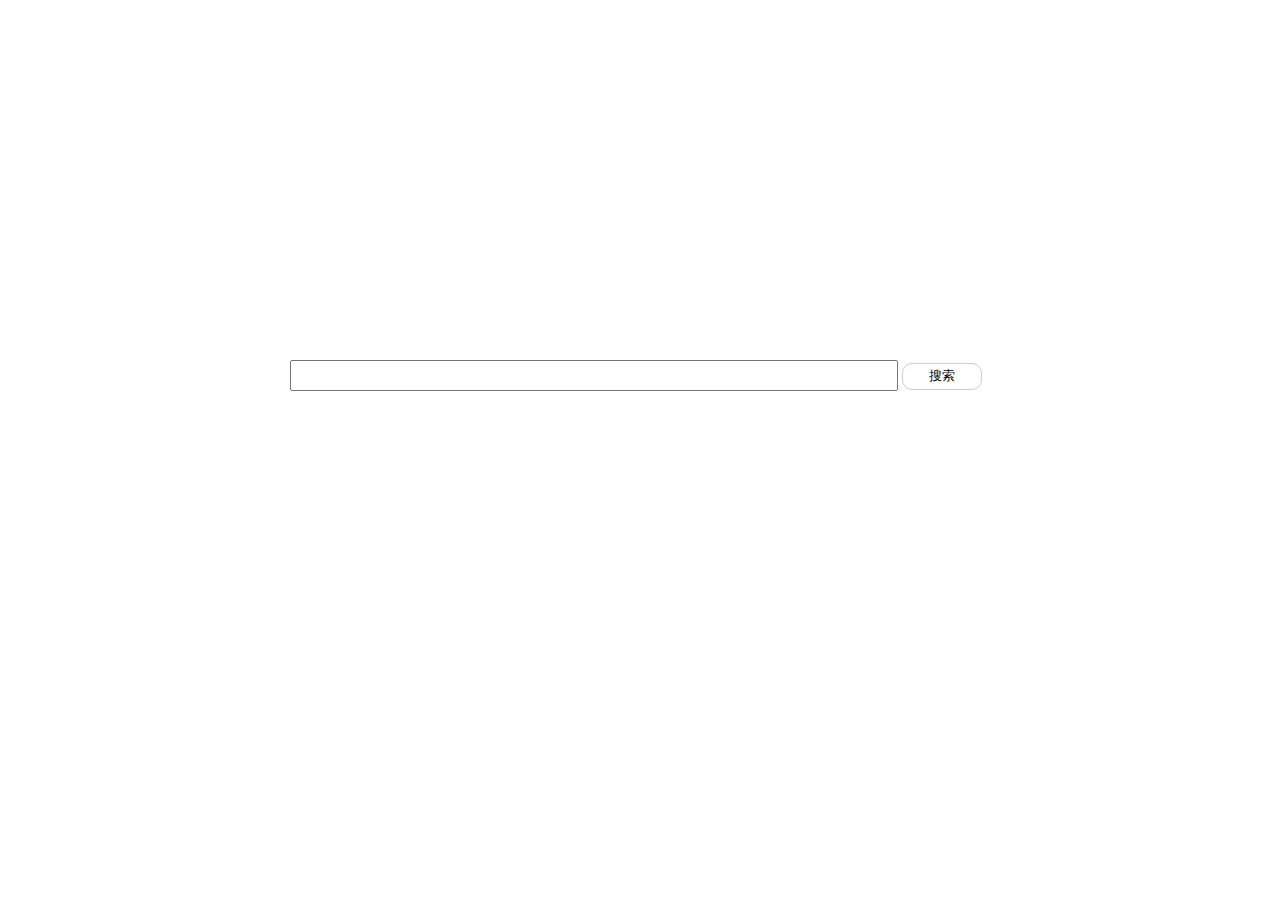
==== fuzzy-search/fuzzy-search.html @ 94ab9a2f "上传模糊查询" ====
<!DOCTYPE html>
<html lang="en">
<head>
    <meta charset="UTF-8">
    <title>Title</title>
</head>
<style>
    body, html {
        padding: 0;
        margin: 0;
        height: 100%;
        width: 100%;
    }

    ul, li {
        margin: 0;
        padding: 0;
        list-style: none;
    }

    .search {
        position: relative;
        width: 700px;
        margin: 0 auto;
        top: 40%;
    }

    input {
        width: 600px;
        height: 25px;
    }

    .search-list {
        position: absolute;
        width: 604px;
        margin-top: 32px;
        border: 1px solid #EEEEEE;
    }

    .btn {
        width: 80px;
        height: 27px;
        border: 1px solid #cdcdcd;
        border-radius: 10px;
        background: #fff;
    }

    .search-list li {
        line-height: 30px;
        padding: 0 10px;

    }

    .search-list li:hover {
        background: #EEEEEE;
    }
</style>
<body>
<div class="search">
    <ul class="search-list" id="list" style="display: none">

    </ul>
    <input type="text">
    <button class="btn">搜索</button>
</div>
<script src="fuzzy-search.js"></script>
</body>
</html>
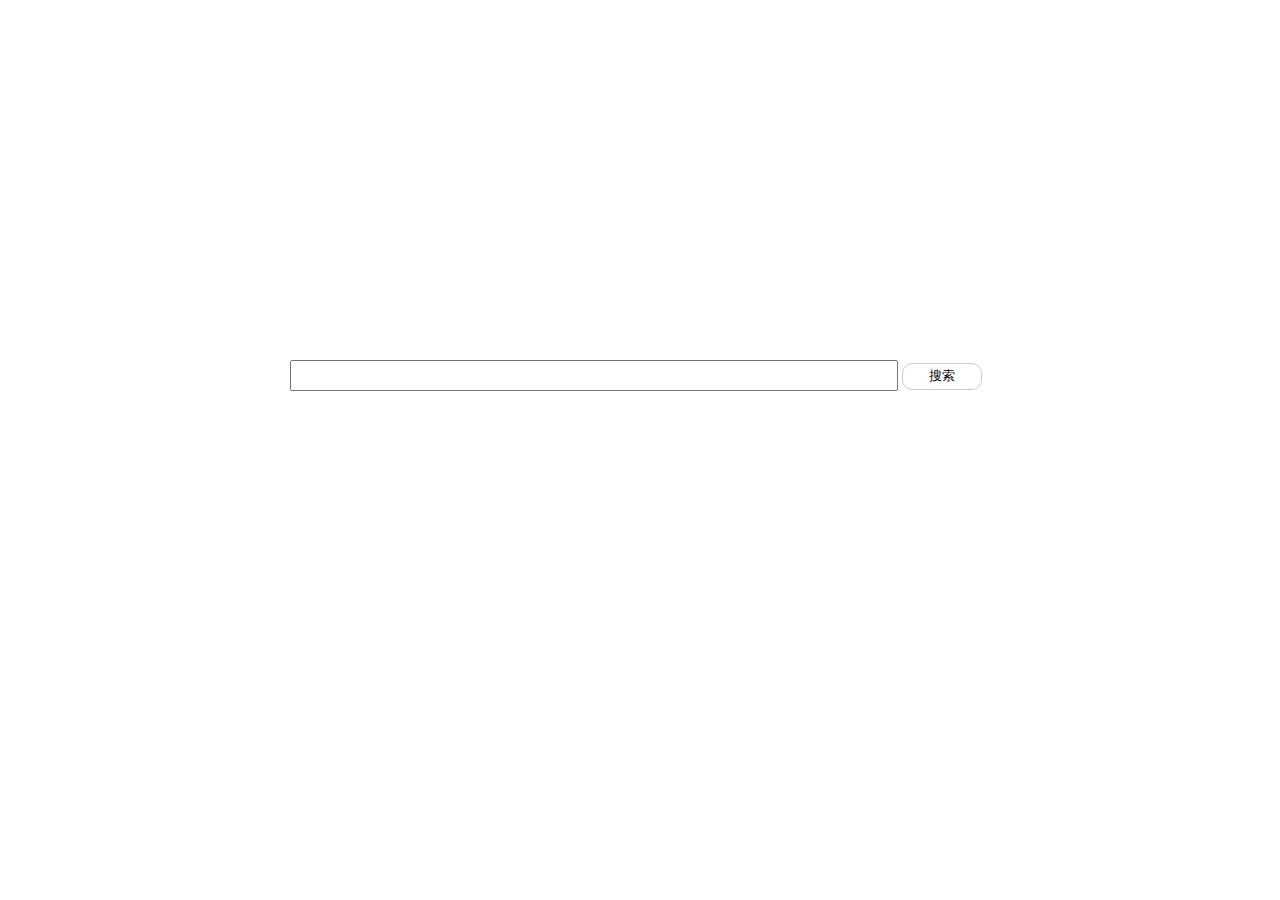
==== commit b5c6f14d: "添加查询内容变色" ====
--- a/fuzzy-search/fuzzy-search.html
+++ b/fuzzy-search/fuzzy-search.html
@@ -54,6 +54,9 @@
     .search-list li:hover {
         background: #EEEEEE;
     }
+    .searchtxt{
+        color: red;
+    }
 </style>
 <body>
 <div class="search">
